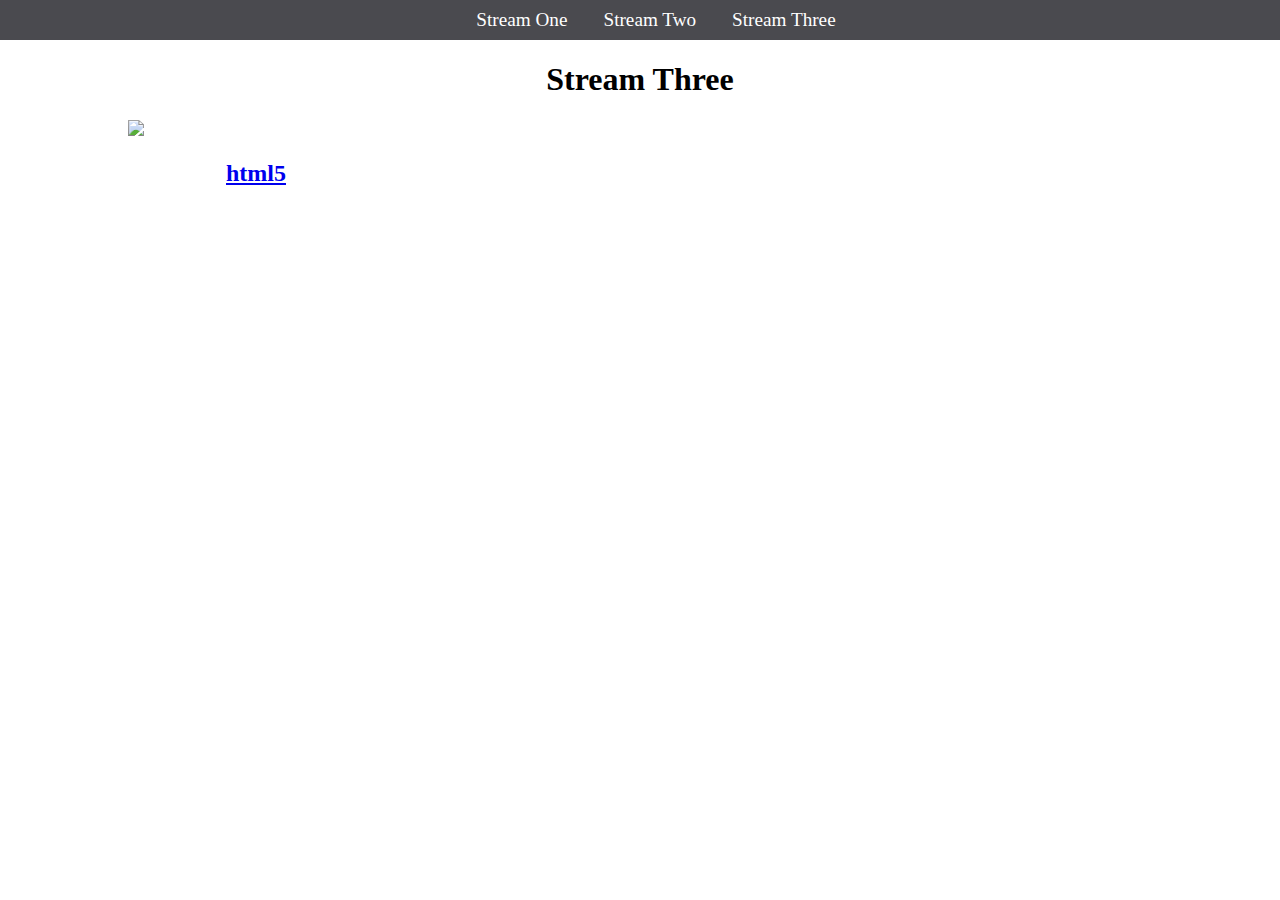
==== stream-three.html @ 818bc5ab "Initial commit" ====
<!DOCTYPE html>
<html>
	<head>
		<title>Hello world</title>
		<link rel="stylesheet" href="css/style.css" type="text/css" />
	</head>
	
	<body>
		<nav>
			<ul>
				<li><a href="stream-one.html">Stream One</a></li>
				<li><a href="stream-two.html">Stream Two</a></li>
				<li><a href="stream-three.html">Stream Three</a></li>
			</ul>
		</nav>
		<h1>Stream Three</h1>
		<div class="card">
			<a href="https://en.wikipedia.org/wiki/HTML5">
				<img src="https://upload.wikimedia.org/wikipedia/commons/8/80/HTML5_logo_resized.svg" />
				<h2>html5</h2>
			</a>
		</div>
	</body>
</html>
---- css/style.css ----
body {
    margin: 0;
    padding: 0;
    font-family: 'oswald', 'sans serif';
}

nav ul {
    list-style: none;
    background-color: #4a4a4f;
    text-align: center;
    margin: 0;
    padding: 0;
}

nav li {
    font-size: 1.2em;
    line-height: 40px;
    height: 40px;
    display: inline-block;
    margin-left: 2.5%;
}

nav a {
    text-decoration: none;
    color: #ffffff;
    display: block;
}

nav a:hover {
    background-color: #ffffff;
    color: #4a4a4f;
}

.card {
    float: left;
    width: 20%;
    margin-left: 10%;
}

.card a {
    text-align: center;
}

img {
   width: 100%; 
}

h1 {
    text-align: center;
}
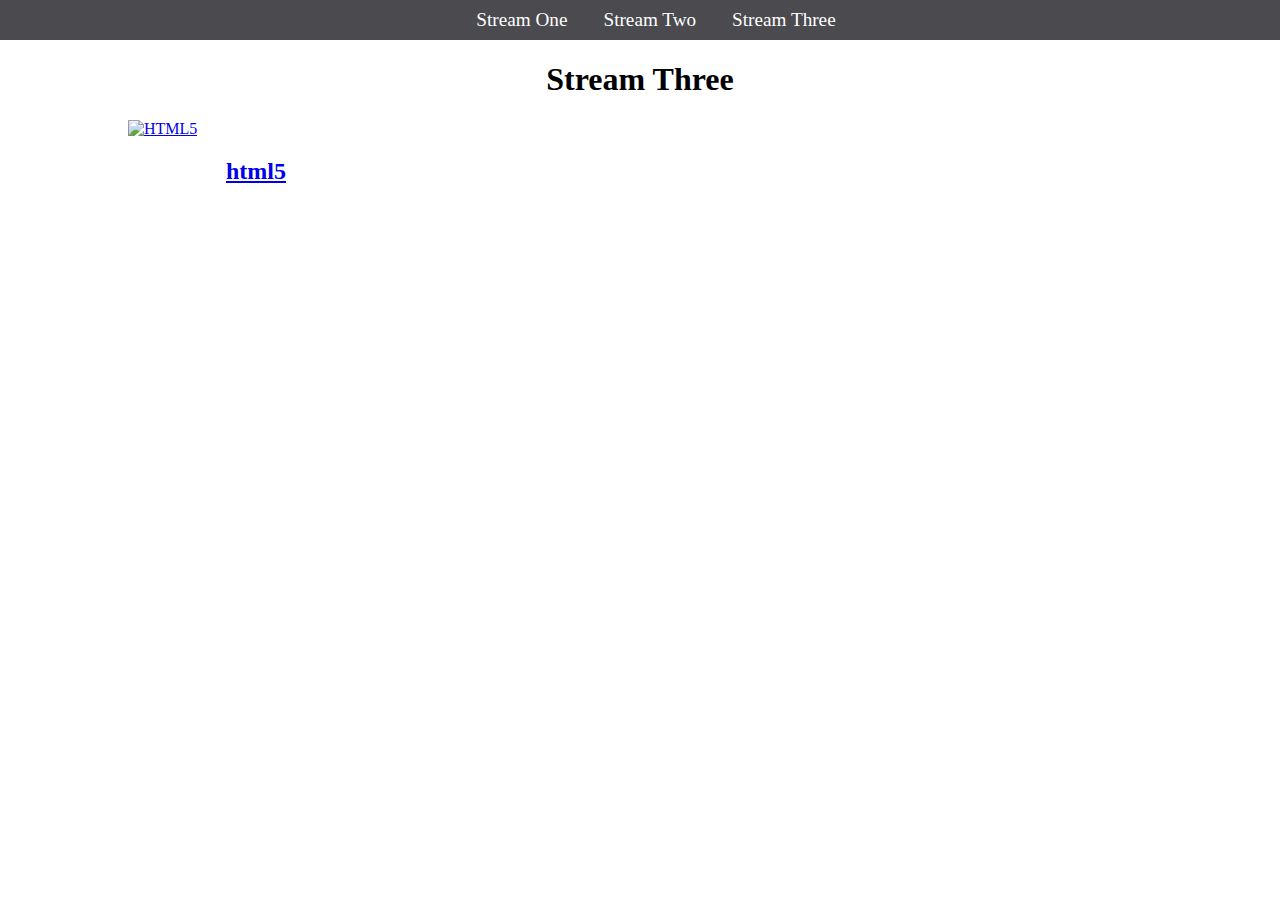
==== commit 07c0a932: "Added alt attribute for img" ====
--- a/stream-three.html
+++ b/stream-three.html
@@ -8,7 +8,7 @@
 	<body>
 		<nav>
 			<ul>
-				<li><a href="stream-one.html">Stream One</a></li>
+				<li><a href="index.html">Stream One</a></li>
 				<li><a href="stream-two.html">Stream Two</a></li>
 				<li><a href="stream-three.html">Stream Three</a></li>
 			</ul>
@@ -16,7 +16,7 @@
 		<h1>Stream Three</h1>
 		<div class="card">
 			<a href="https://en.wikipedia.org/wiki/HTML5">
-				<img src="https://upload.wikimedia.org/wikipedia/commons/8/80/HTML5_logo_resized.svg" />
+				<img src="https://upload.wikimedia.org/wikipedia/commons/8/80/HTML5_logo_resized.svg" alt="HTML5">
 				<h2>html5</h2>
 			</a>
 		</div>
